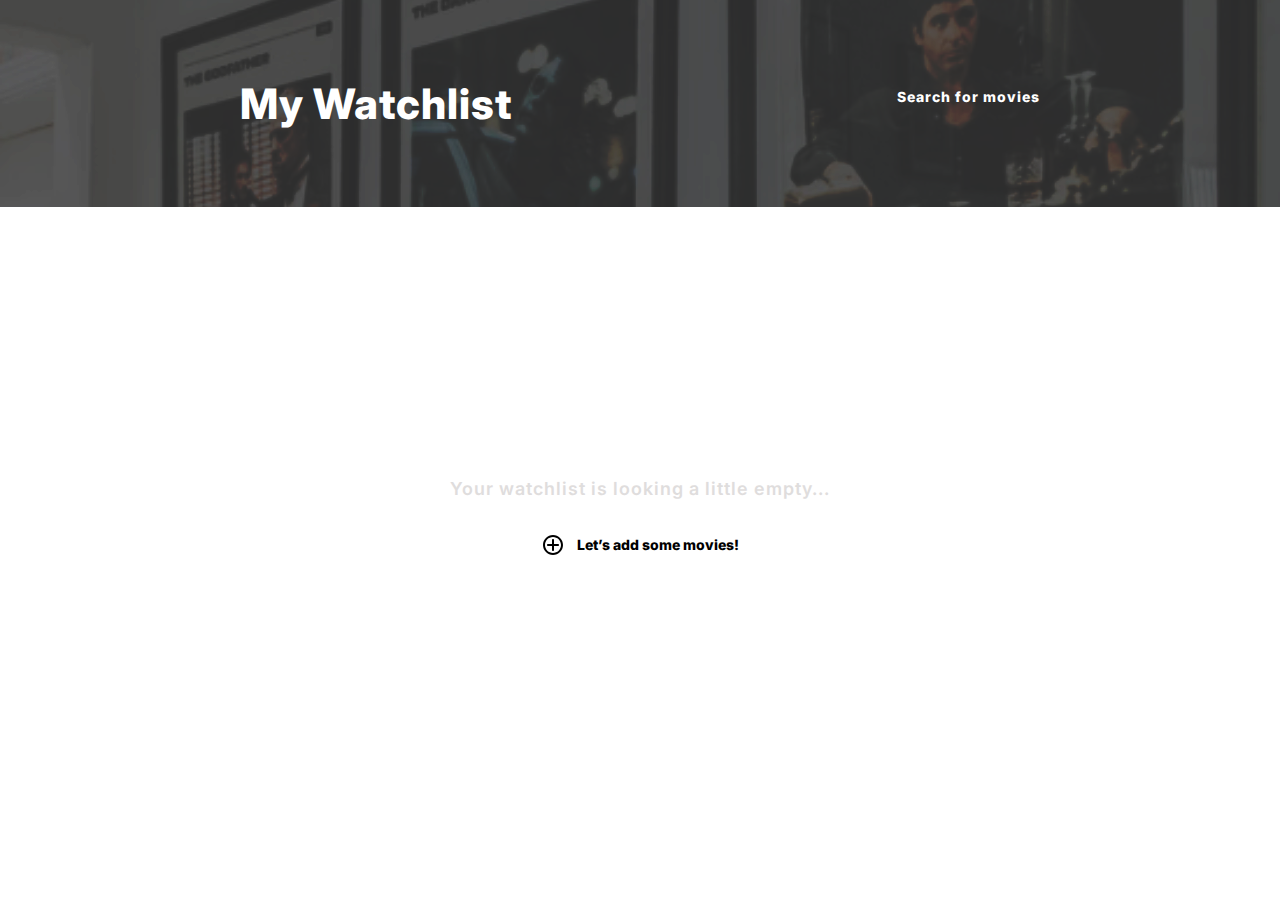
==== watchlist.html @ db0445b1 "v1" ====
<!DOCTYPE html>
<html lang="en">
<head>
  <meta charset="UTF-8">
  <meta http-equiv="X-UA-Compatible" content="IE=edge">
  <meta name="viewport" content="width=device-width, initial-scale=1.0">
  <link href="https://fonts.googleapis.com/css2?family=Inter:wght@400;700&display=swap" rel="stylesheet">
  <link rel="stylesheet" href="css/styles.css">
  <title>Movie Finder-Watchlist</title>
</head>
<body>
  <header>
    <div class="container intro">
      <h1 class="accent-text">My Watchlist</h1>
      <a href="index.html" class="accent-text toggle-page-link">Search for movies</a>
    </div>
  </header>

  <main class="main">
    <div class="container">
      <section class="content-display">
        <p class="content-display__text">Your watchlist is looking a little empty...</p>

        <div class="add-movies">
          <p class="add-movies__text">Let’s add some movies!</p>
          <a href="index.html" class="icon-link">
            <img src="images/add.svg" alt="">
          </a>
        </div>

      </section>
    </div>
  </main>
  <script src="js/script.js" type="module"></script>
</body>
</html>
---- css/styles.css ----
*, *::after, *::before {
  box-sizing: border-box;
}

:root {
  --ff: 'Inter', sans-serif;

  --primary-clr: rgba(54, 54, 54, 1);
  --secondary-clr: rgba(107, 114, 128, 1);
  --tertiary-clr: rgba(223, 221, 221, 1);
  --accent--clr: rgba(255, 255, 255, 1);
  --active-text-clr: #FFC075;
}

body {
  font-family: var(--ff);
  font-size: 1.125rem;
  line-height: 1.5;
  margin: 0;
}

img {
  max-width: 100%;
  display: block;
}

/* TYPOGRAPHY */
h1 {
  font-size: 2.1rem;
  margin: 0;
}

header {
  text-align: center;
  background: var(--primary-clr);
  background-image: url("../images/bkgrd.png");
  background-repeat: no-repeat;
  background-position: center;
  background-size: cover;
  background-blend-mode: hard-light;
  padding: 4em 0;
}

ul {
  font-size: .85rem;
  list-style: none;
  margin: 0  0 1em;
  padding: 0;
  display: flex;
  align-items: center;
  justify-content: space-between;
}

.toggle-page-link {
  cursor: pointer;
  font-size: 0.875rem;
  text-decoration: none;
  display: inline-block;
  margin-top: 1em;
}

.toggle-page-link:hover,
.toggle-page-link:focus,
.icon-link:hover,
.icon-link:focus {
  text-decoration: underline;
  color: var(--active-text-clr);
}

.content-display__text {
  color: var(--tertiary-clr);
  font-weight: 600;
  letter-spacing: 1px;
}

.accent-text {
  color: var(--accent--clr);
  letter-spacing: 1px;
  font-weight: 800;
}

.add-movies__text {
  font-size: 0.875rem;
  font-weight: 800;
}

.movie-plot-text {
  color: var(--secondary-clr);
  margin: 0;
}

/* LAYOUT */
.container {
  width: 95%;
  max-width: 800px;
  margin: 0 auto;
}


/* form */
.search-form {
  width: 90%;
  margin: 0 auto;
  display: flex;
  position: relative;
  top: 95px;
}

/* TODO: Ad d the search iicon */
#search-movie {
  background-color: var(--accent--clr);
  box-shadow: 0px 1px 2px rgba(0, 0, 0, 0.05);
  padding: 1em 2em;
  border: 0px solid #D1D5DB;
  border-radius: 6px;
  flex-grow: 1;
  display: inline-block;
}

.btn-search {
  padding: 1.2em 1.5em;
  border: 1px solid #D1D5DB;
  border-radius: 6px;
  position: relative;
  left: -9px;
}

/* MAIN */
.main {
  margin-top: 2em;
  min-height: 60vh;
  display: flex;
  align-items: center;
}

.content-display {
  text-align: center;
  margin: 0 auto;
}

.content-display > img {
  margin: 0 auto;
}

.movie-display {
  display: none;
}

.movie {
  border-bottom: #E5E7EB solid 2px;
  padding: 2em;
}

.movie-poster {
  box-shadow: 0 3px 10px rgb(0 0 0 / 0.2);
}

.movie-poster > img {
  object-fit: cover;
  border-radius: 15px;
  width: 100%;
}

.movie-details__title {
  margin-top: 1em;
  padding: .75em 0 .5em;
  display: flex;
  align-items: center;
}

.movie-details__title > p {
  flex-grow: 1;
  font-size: .85rem;
  font-weight: 800;
}

.rating {
  display: flex;
  align-items: center;
  margin-left: 1em;
}

.rating > img {
  margin-right: .25em;
}

.rating > p {
  font-size: .85rem;
}

.add-watchlist-btn {
  cursor: pointer;
  background: transparent;
  border: 0;
  border-radius: 15px;
  padding: .75em 2em;
  display: flex;
  align-items: center;
  justify-content: space-between;
}

.add-watchlist-btn:hover,
.add-watchlist-btn:focus {
  background: #FFC075;
}

.add-movies {
  display: flex;
  justify-content: center;  
}

.icon-link {
  cursor: pointer;
  margin-right: .65em;
  display: inline-block;
  order: -1;
  align-self: center;
}


/* MEDIA QUERIES */
@media (min-width: 650px) {
  h1 {
    font-size: 2.626rem;
  }

  .intro,
  .movie {
    display: flex;
    justify-content: space-between;
  }

  .movie-poster {
    width: 30%;
  }

  .movie-details {
    width: 68%;
    padding: 0;
    align-self: flex-start;
  }

  .movie-details__title {
    margin: 0;
  }

  .movie-details__title > p {
    flex-grow: 0;
  }
}
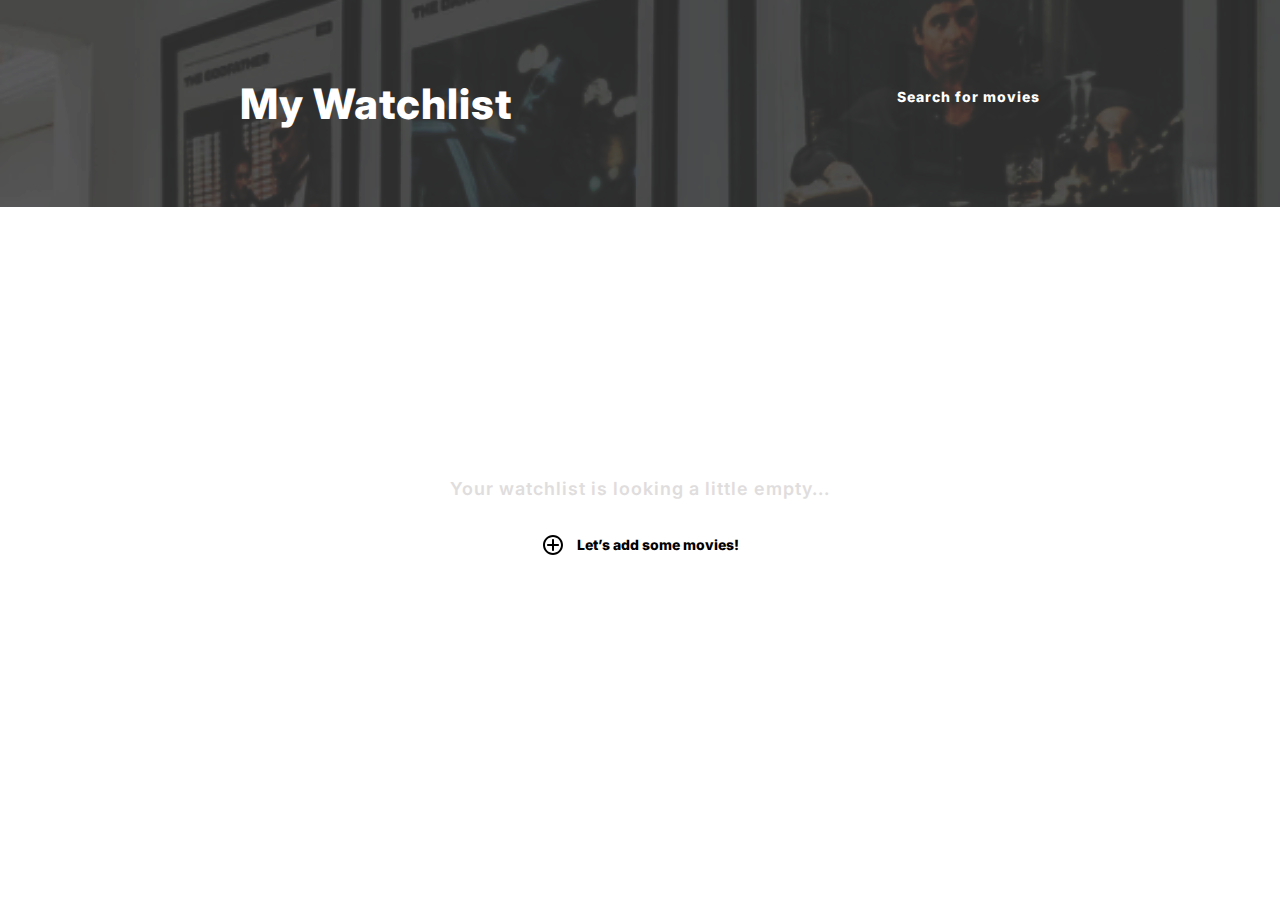
==== commit 75f69ac6: "able to add to local storage" ====
--- a/watchlist.html
+++ b/watchlist.html
@@ -8,7 +8,7 @@
   <link rel="stylesheet" href="css/styles.css">
   <title>Movie Finder-Watchlist</title>
 </head>
-<body>
+<body class="watchlist">
   <header>
     <div class="container intro">
       <h1 class="accent-text">My Watchlist</h1>
@@ -19,19 +19,21 @@
   <main class="main">
     <div class="container">
       <section class="content-display">
-        <p class="content-display__text">Your watchlist is looking a little empty...</p>
-
-        <div class="add-movies">
-          <p class="add-movies__text">Let’s add some movies!</p>
-          <a href="index.html" class="icon-link">
-            <img src="images/add.svg" alt="">
-          </a>
+        <!-- <div id="watchlist"></div> -->
+        <div class="intro-content">
+          <p class="content-display__text">Your watchlist is looking a little empty...</p>
+          <div class="add-movies">
+            <p class="add-movies__text">Let’s add some movies!</p>
+            <a href="index.html" class="icon-link">
+              <img src="images/add.svg" alt="">
+            </a>
+          </div>
         </div>
 
       </section>
     </div>
   </main>
-  <script src="js/script.js" type="module"></script>
+  <script src="./js/script.js" type="module"></script>
 </body>
 </html>
 
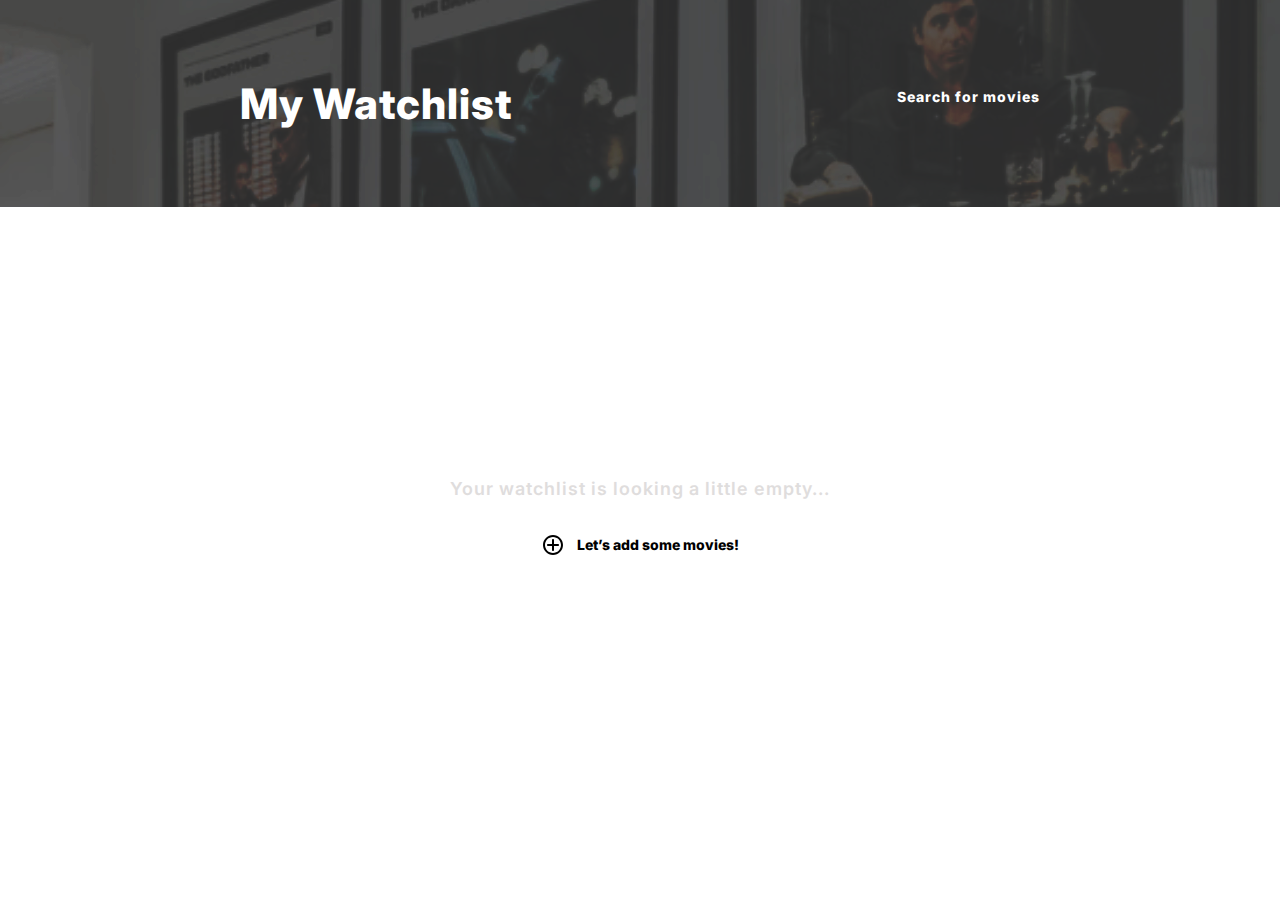
==== commit f4039f4a: "able to add to local storage" ====
--- a/watchlist.html
+++ b/watchlist.html
@@ -8,7 +8,7 @@
   <link rel="stylesheet" href="css/styles.css">
   <title>Movie Finder-Watchlist</title>
 </head>
-<body class="watchlist">
+<body>
   <header>
     <div class="container intro">
       <h1 class="accent-text">My Watchlist</h1>
